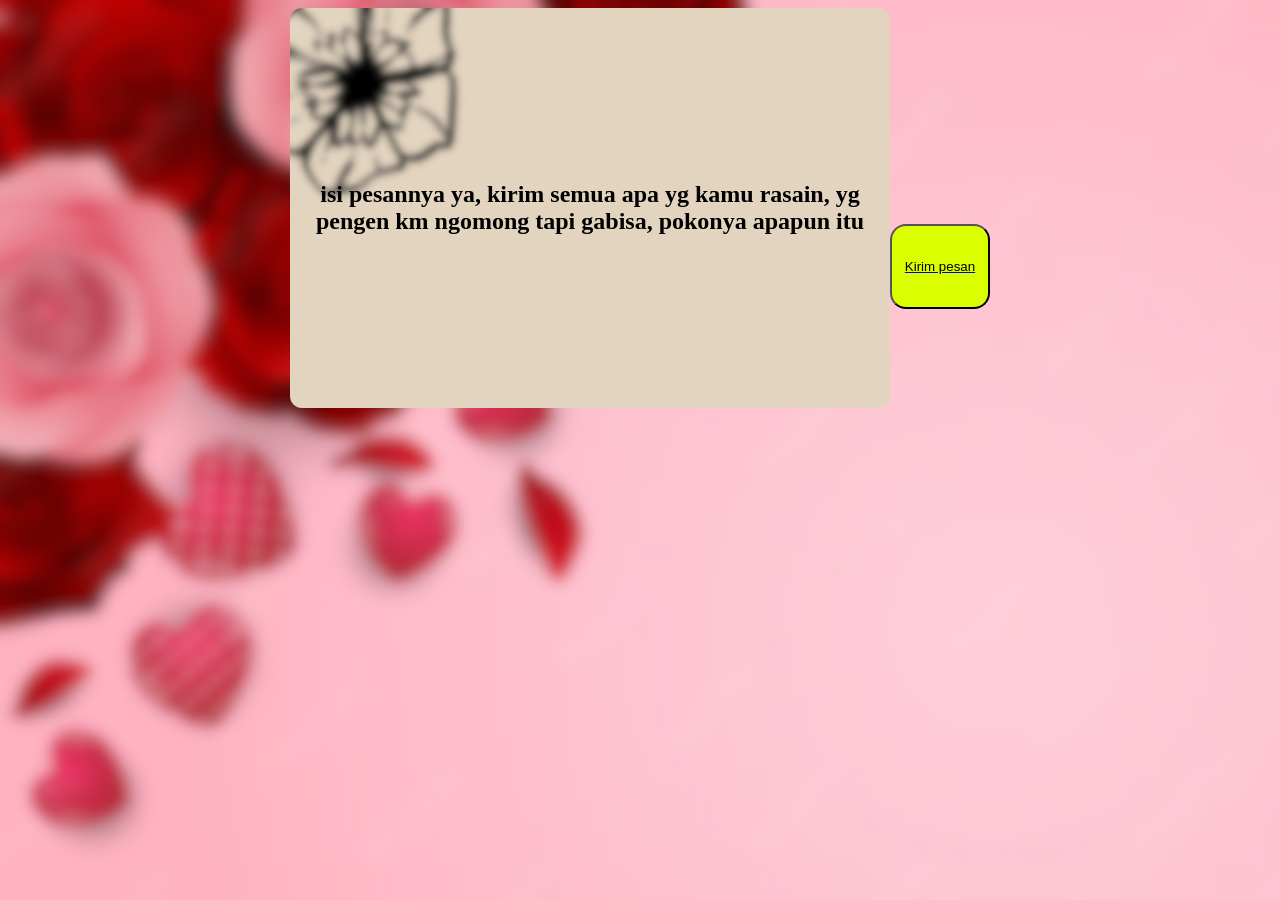
==== index.html @ b7bdb2ef "Add files via upload" ====
<!DOCTYPE html>
<html lang="en">
<head>
    <meta charset="UTF-8">
    <meta name="viewport" content="width=device-width, initial-scale=1.0">
    <title>Document</title>
</head>
<body>
    <div class="card">
       <center> <h2>isi pesannya ya, kirim semua apa yg kamu rasain, yg pengen km ngomong tapi gabisa, pokonya apapun itu</h2> </center><br> <br>
       


    </div>
    <br><br><br><br><br>
    <a href="Untitled-1.html">
        <br> <br><br><br><br> <br><br><br><br> <br><br><br>
        <button>Kirim pesan</button>



       </a>

    <link rel="stylesheet" href="css1.css">
</body>
</html>
---- css1.css ----
body{
justify-content: center;
display: flex;
background-image: url(ml.png);
}



.card{
width: 600px;
background-color: aqua;
border-color: rgb(0, 0, 0);
border-radius: 12px;
background-image: url(pubg.jpg);
height: 400px;
justify-content: center;
display: flex;
align-items: center;
}

button{
justify-content: center;
display: flex;
align-items: center;
width: 100px;
background-color: rgb(217, 255, 0);
height: 85px;
cursor: pointer;
transition: 0.3s;
border-radius: 16px;
}
button:hover{
transform: scale(1.1);


}
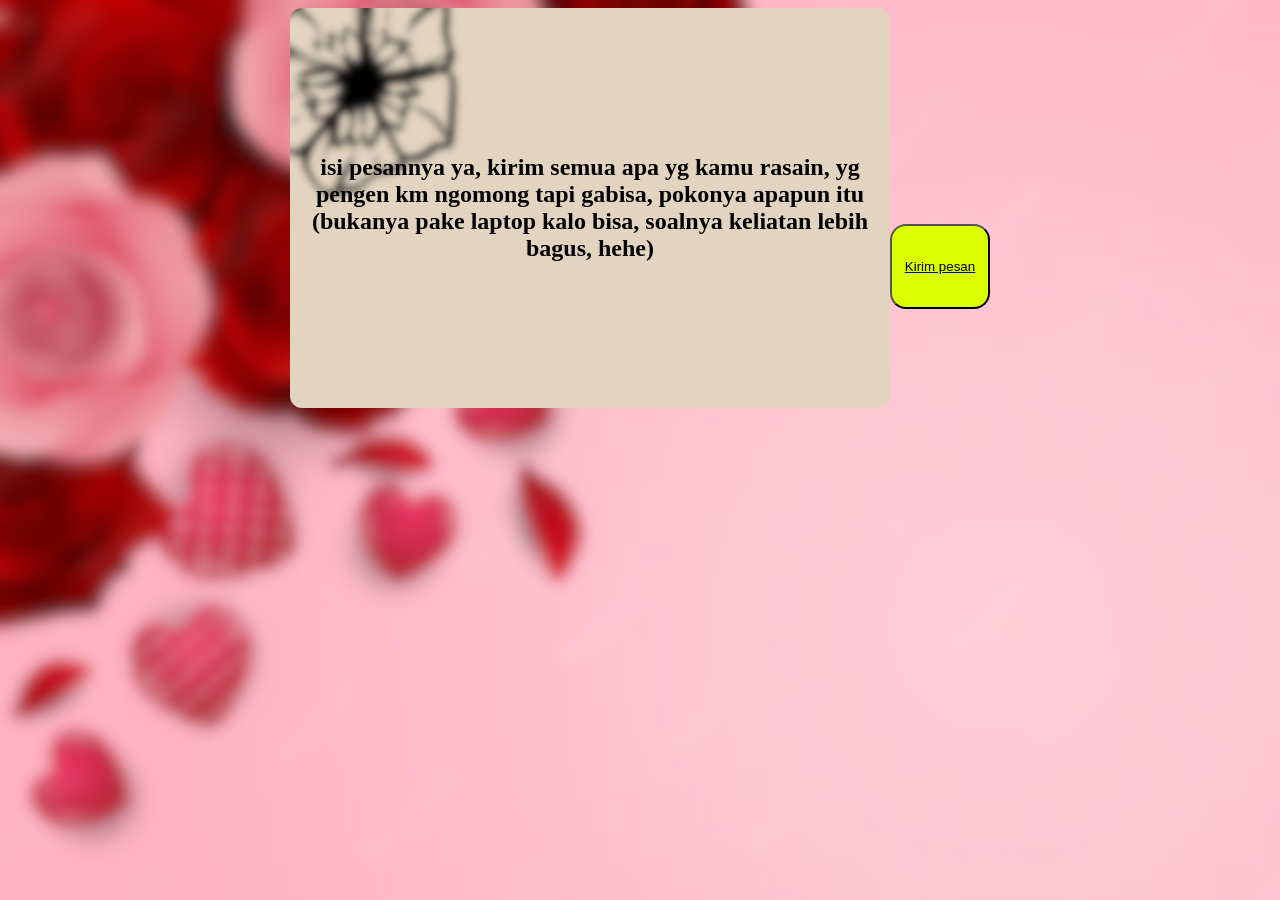
==== commit a87e03b5: "Update index.html" ====
--- a/index.html
+++ b/index.html
@@ -7,7 +7,7 @@
 </head>
 <body>
     <div class="card">
-       <center> <h2>isi pesannya ya, kirim semua apa yg kamu rasain, yg pengen km ngomong tapi gabisa, pokonya apapun itu</h2> </center><br> <br>
+       <center> <h2>isi pesannya ya, kirim semua apa yg kamu rasain, yg pengen km ngomong tapi gabisa, pokonya apapun itu (bukanya pake laptop kalo bisa, soalnya keliatan lebih bagus, hehe) </h2> </center><br> <br>
        
 
 
@@ -23,4 +23,4 @@
 
     <link rel="stylesheet" href="css1.css">
 </body>
-</html>+</html>
